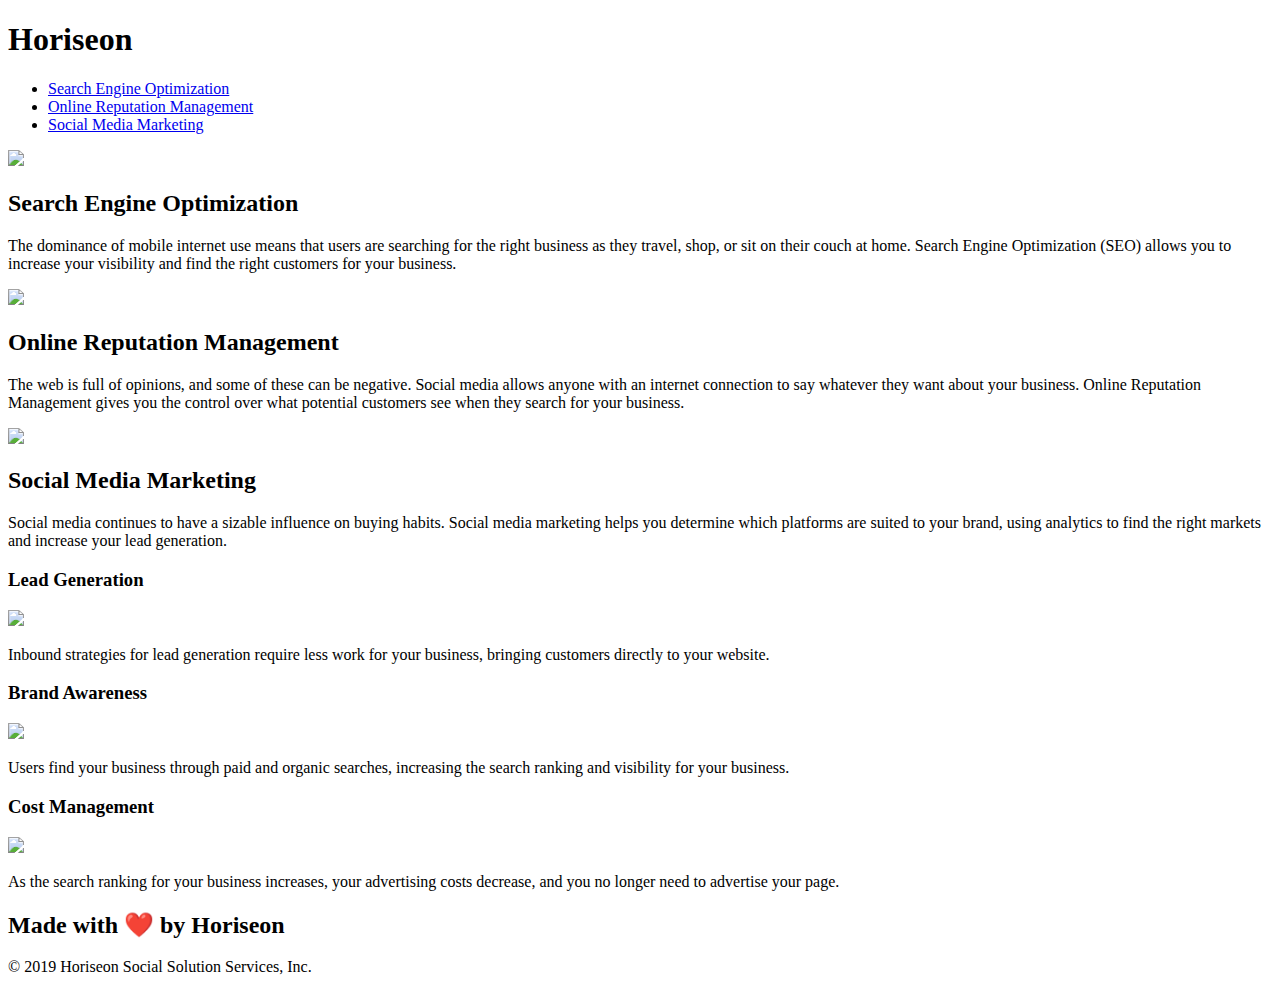
==== Challenge Mod 1/index.html @ 4f6abf82 "origin/main" ====
<!DOCTYPE html>
<html lang="en-us">

<head>
    <meta charset="UTF-8" />
    <link rel="stylesheet" href="./assets/css/style.css">
    <title>website</title>
</head>

<body>
    <div class="header">
        <h1>Hori<span class="seo">seo</span>n</h1>
        <div>
            <ul>
                <li>
                    <a href="#search-engine-optimization">Search Engine Optimization</a>
                </li>
                <li>
                    <a href="#online-reputation-management">Online Reputation Management</a>
                </li>
                <li>
                    <a href="#social-media-marketing">Social Media Marketing</a>
                </li>
            </ul>
        </div>
    </div>
    <div class="hero"></div>
    <div class="content">
        <div class="search-engine-optimization">
            <img src="./assets/images/search-engine-optimization.jpg" class="float-left" />
            <h2>Search Engine Optimization</h2>
            <p>
                The dominance of mobile internet use means that users are searching for the right business as they travel, shop, or sit on their couch at home. Search Engine Optimization (SEO) allows you to increase your visibility and find the right customers for your business.
            </p>
        </div>
        <div id="online-reputation-management" class="online-reputation-management">
            <img src="./assets/images/online-reputation-management.jpg" class="float-right" />
            <h2>Online Reputation Management</h2>
            <p>
                The web is full of opinions, and some of these can be negative. Social media allows anyone with an internet connection to say whatever they want about your business. Online Reputation Management gives you the control over what potential customers see when they search for your business.
            </p>
        </div>
        <div id="social-media-marketing" class="social-media-marketing">
            <img src="./assets/images/social-media-marketing.jpg" class="float-left" />
            <h2>Social Media Marketing</h2>
            <p>
                Social media continues to have a sizable influence on buying habits. Social media marketing helps you determine which platforms are suited to your brand, using analytics to find the right markets and increase your lead generation.
            </p>
        </div>
    </div>
    <div class="benefits">
        <div class="benefit-lead">
            <h3>Lead Generation</h3>
            <img src="./assets/images/lead-generation.png" />
            <p>
                Inbound strategies for lead generation require less work for your business, bringing customers directly to your website.
            </p>
        </div>
        <div class="benefit-brand">
            <h3>Brand Awareness</h3>
            <img src="./assets/images/brand-awareness.png" />
            <p>
                Users find your business through paid and organic searches, increasing the search ranking and visibility for your business.
            </p>
        </div>
        <div class="benefit-cost">
            <h3>Cost Management</h3>
            <img src="./assets/images/cost-management.png"></img>
            <p>
                As the search ranking for your business increases, your advertising costs decrease, and you no longer need to advertise your page.
            </p>
        </div>
    </div>
    <div class="footer">
        <h2>Made with ❤️️ by Horiseon</h2>
        <p>
            &copy; 2019 Horiseon Social Solution Services, Inc.
        </p>
    </div>
</body>
</html>
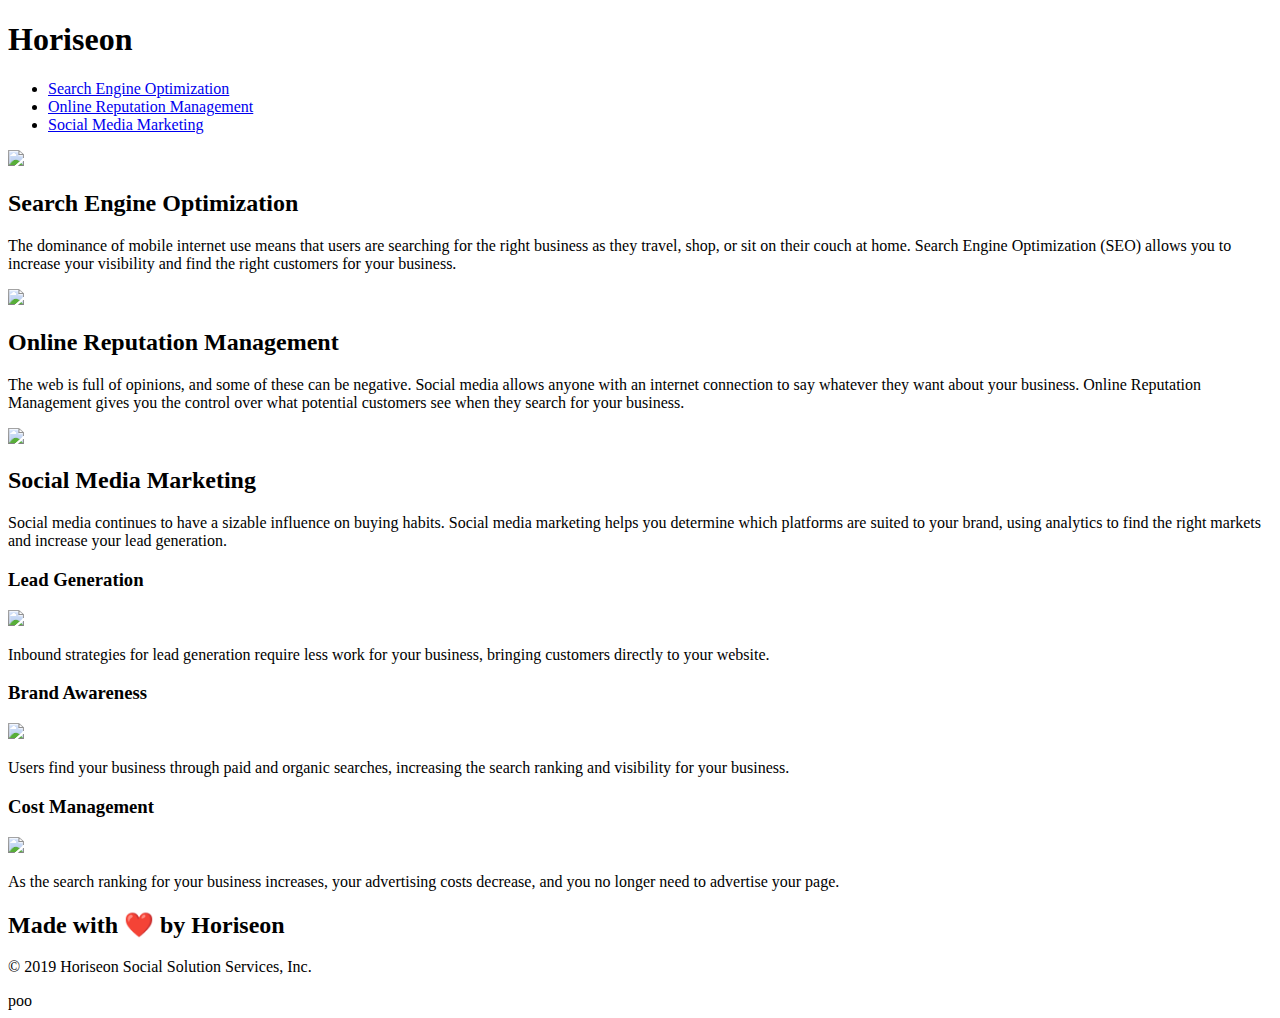
==== commit 4b7452f8: "origin/main" ====
--- a/Challenge Mod 1/index.html
+++ b/Challenge Mod 1/index.html
@@ -78,4 +78,5 @@
         </p>
     </div>
 </body>
+poo
 </html>
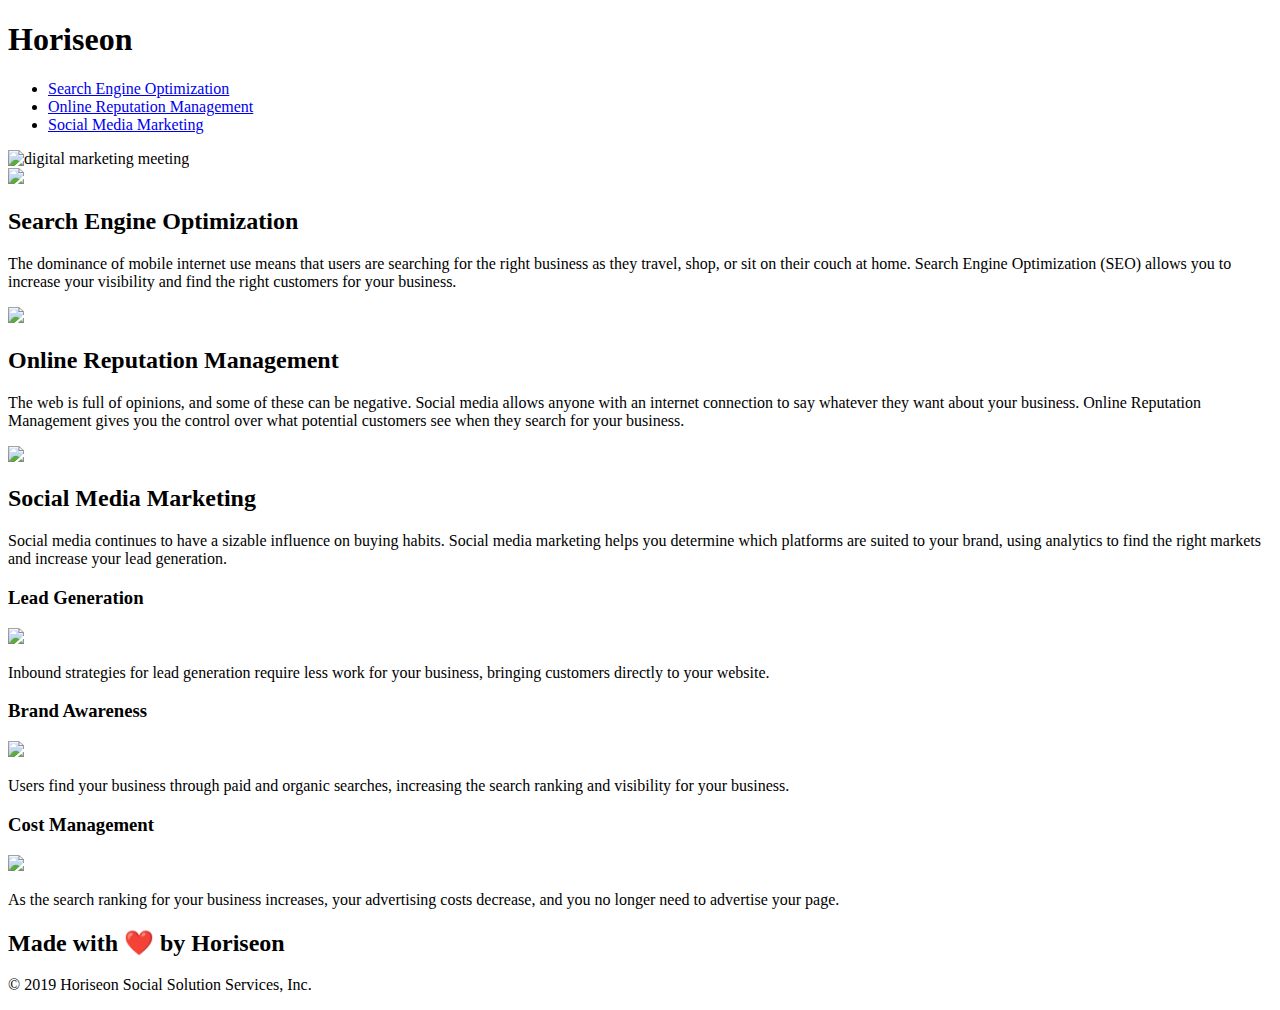
==== commit e998378a: "origin/main" ====
--- a/Challenge Mod 1/index.html
+++ b/Challenge Mod 1/index.html
@@ -3,11 +3,12 @@
 
 <head>
     <meta charset="UTF-8" />
-    <link rel="stylesheet" href="./assets/css/style.css">
+    <link rel="stylesheet" href="stylemodchal1.css">
     <title>website</title>
 </head>
 
 <body>
+
     <div class="header">
         <h1>Hori<span class="seo">seo</span>n</h1>
         <div>
@@ -22,26 +23,31 @@
                     <a href="#social-media-marketing">Social Media Marketing</a>
                 </li>
             </ul>
+            </div>
+        <div class="hero">
+            <img width="0" height="0" src="file:///C:/Users/17654/Downloads/digital-marketing-meeting.jpg" alt="digital marketing meeting">
+        </div>
+             
         </div>
     </div>
-    <div class="hero"></div>
     <div class="content">
-        <div class="search-engine-optimization">
-            <img src="./assets/images/search-engine-optimization.jpg" class="float-left" />
+        <div id="search-engine-optimization" class="search-engine-optimization">
+            <img src="file:///C:/Users/17654/AppData/Local/Temp/Temp2_urban-octo-telegram-main%20(1).zip/urban-octo-telegram-main/Develop/assets/images/search-engine-optimization.jpg" class="float-left" />
             <h2>Search Engine Optimization</h2>
             <p>
                 The dominance of mobile internet use means that users are searching for the right business as they travel, shop, or sit on their couch at home. Search Engine Optimization (SEO) allows you to increase your visibility and find the right customers for your business.
             </p>
         </div>
         <div id="online-reputation-management" class="online-reputation-management">
-            <img src="./assets/images/online-reputation-management.jpg" class="float-right" />
+            <img src="file:///C:/Users/17654/AppData/Local/Temp/Temp2_urban-octo-telegram-main%20(1).zip/urban-octo-telegram-main/Develop/assets/images/online-reputation-management.jpg" class="float-right" />
             <h2>Online Reputation Management</h2>
             <p>
                 The web is full of opinions, and some of these can be negative. Social media allows anyone with an internet connection to say whatever they want about your business. Online Reputation Management gives you the control over what potential customers see when they search for your business.
             </p>
         </div>
+
         <div id="social-media-marketing" class="social-media-marketing">
-            <img src="./assets/images/social-media-marketing.jpg" class="float-left" />
+            <img src="file:///C:/Users/17654/AppData/Local/Temp/Temp2_urban-octo-telegram-main%20(1).zip/urban-octo-telegram-main/Develop/assets/images/social-media-marketing.jpg" class="float-left" />
             <h2>Social Media Marketing</h2>
             <p>
                 Social media continues to have a sizable influence on buying habits. Social media marketing helps you determine which platforms are suited to your brand, using analytics to find the right markets and increase your lead generation.
@@ -56,16 +62,17 @@
                 Inbound strategies for lead generation require less work for your business, bringing customers directly to your website.
             </p>
         </div>
+        
         <div class="benefit-brand">
             <h3>Brand Awareness</h3>
-            <img src="./assets/images/brand-awareness.png" />
+            <img src="file:///C:/Users/17654/AppData/Local/Temp/Temp2_urban-octo-telegram-main%20(1).zip/urban-octo-telegram-main/Develop/assets/images/brand-awareness.png" />
             <p>
                 Users find your business through paid and organic searches, increasing the search ranking and visibility for your business.
             </p>
         </div>
         <div class="benefit-cost">
             <h3>Cost Management</h3>
-            <img src="./assets/images/cost-management.png"></img>
+            <img src="file:///C:/Users/17654/AppData/Local/Temp/Temp2_urban-octo-telegram-main%20(1).zip/urban-octo-telegram-main/Develop/assets/images/cost-management.png"></img>
             <p>
                 As the search ranking for your business increases, your advertising costs decrease, and you no longer need to advertise your page.
             </p>
@@ -78,5 +85,4 @@
         </p>
     </div>
 </body>
-poo
 </html>
